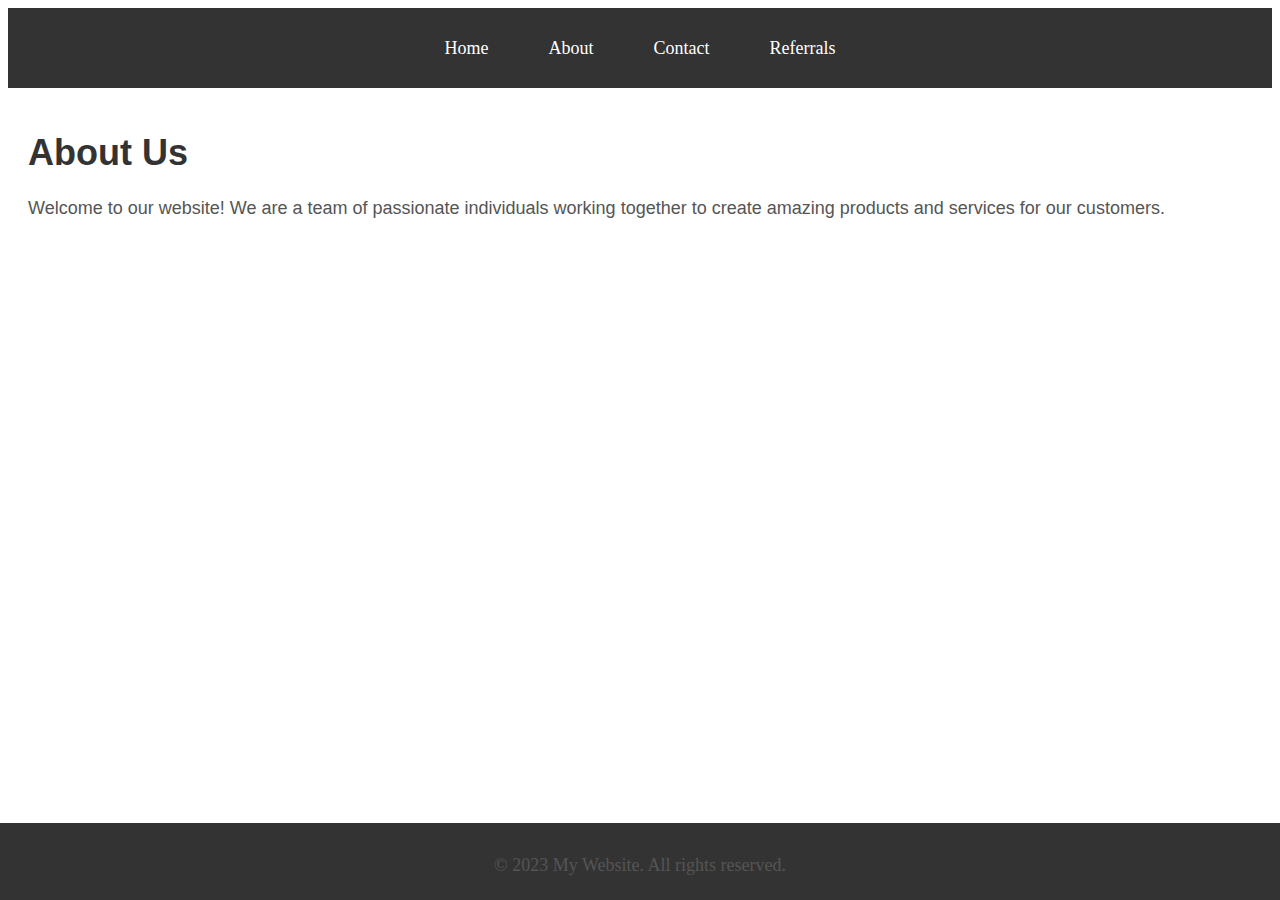
==== about.html @ 91f8cece "Create about.html" ====
<!DOCTYPE html>
<html>
<head>
    <title>About Us</title>
    <link rel="stylesheet" href="styles.css">
</head>
<body>
    <header>
        <nav class="navbar">
            <ul>
                <li><a href="index.html">Home</a></li>
                <li><a href="about.html">About</a></li>
                <li><a href="contact.html">Contact</a></li>
                <li><a href="referrals.html">Referrals</a></li>
            </ul>
        </nav>
    </header>

    <main>
        <h1>About Us</h1>
        <p>Welcome to our website! We are a team of passionate individuals working together to create amazing products and services for our customers.</p>
        <!-- Add more content and images as needed -->
    </main>

    <footer>
        <p>&copy; 2023 My Website. All rights reserved.</p>
    </footer>
</body>
</html>
---- styles.css ----
/* Shared CSS for all pages */

/* Horizontal navigation bar style */
.navbar {
    background-color: #333;
    padding: 0;
    margin: 0;
    height: 80px; /* Increase the height to 80px */
    display: flex; /* Use flexbox to center the links */
    justify-content: center; /* Horizontally center the links */
    align-items: center; /* Vertically center the links */
}

/* Make the list items (links) horizontally displayed */
.navbar ul {
    list-style-type: none;
    display: flex;
    padding: 0;
    margin: 0;
}

/* Style the links */
.navbar a {
    color: white;
    text-decoration: none;
    padding: 20px 30px;
    font-size: 18px; /* Increase the font size */
}

/* Change link color on hover */
.navbar a:hover {
    background-color: #555;
}

/* Content container style */
main {
    font-family: 'Montserrat', sans-serif; /* Use Montserrat font for the main content */
    flex-grow: 1;
    padding: 20px;
}

/* Header style */
h1 {
    font-size: 36px; /* Larger font size for the main heading */
    color: #333; /* Dark text color */
    margin-bottom: 20px; /* Add some spacing below the heading */
}

p {
    font-size: 18px; /* Slightly larger font size for paragraphs */
    line-height: 1.6; /* Adjust line height for better readability */
    color: #555; /* Slightly darker text color for paragraphs */
    margin-bottom: 10px; /* Add some spacing below each paragraph */
}

/* Footer style */
footer {
    background-color: #333;
    color: white;
    text-align: center;
    padding: 10px;
    position: absolute; /* Set the footer's position to absolute */
    bottom: 0; /* Stick the footer to the bottom of the container */
    left: 0;
    right: 0;
}

/* Media queries for different screen sizes */

/* Small screens */
@media screen and (max-width: 576px) {
    h1 {
        font-size: 28px;
    }

    p {
        font-size: 16px;
    }
}

/* Medium screens */
@media screen and (min-width: 577px) and (max-width: 992px) {
    h1 {
        font-size: 32px;
    }

    p {
        font-size: 17px;
    }
}

/* Large screens */
@media screen and (min-width: 993px) {
    /* Styles for large screens remain unchanged from the base styles */
}
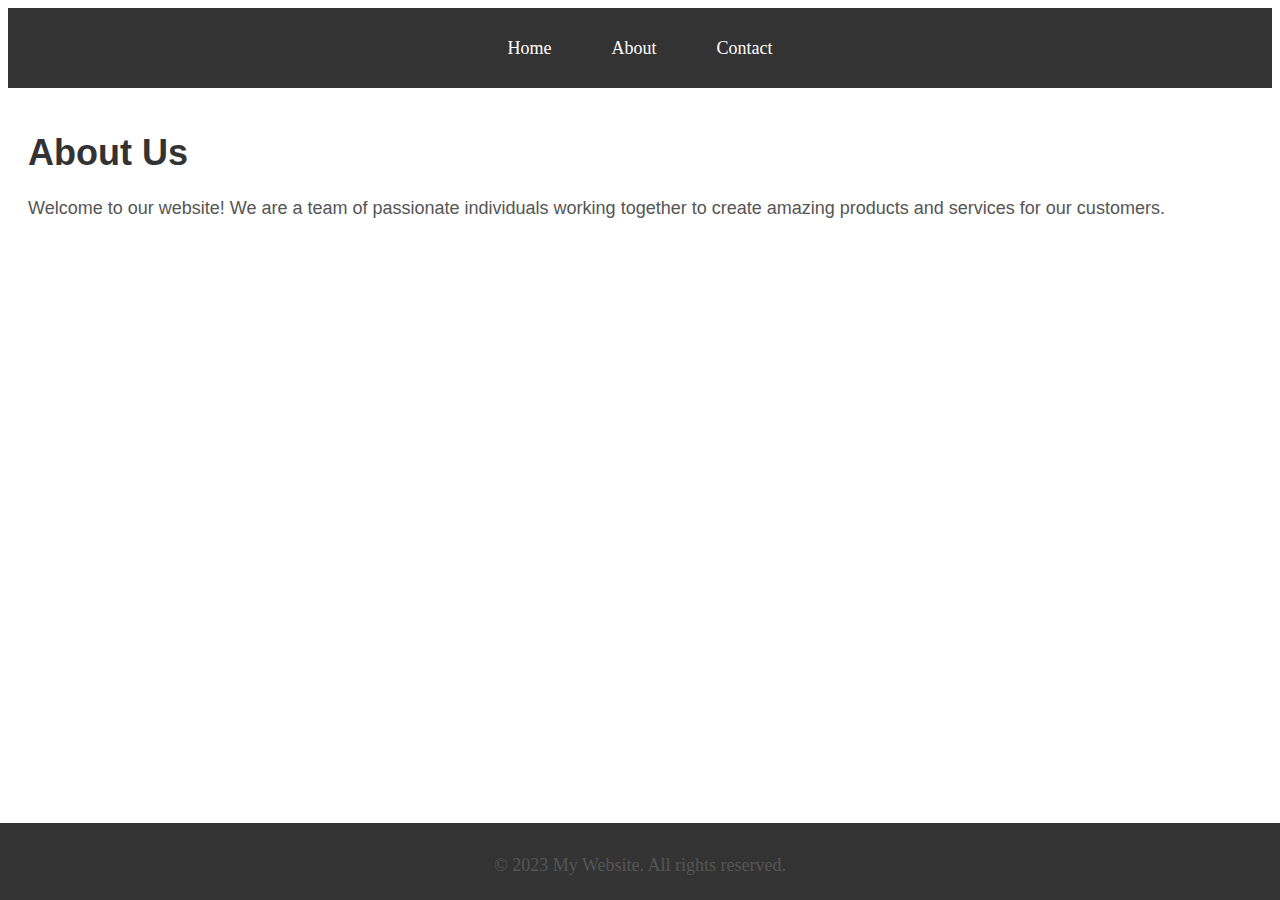
==== commit 3758dae5: "Update about.html" ====
--- a/about.html
+++ b/about.html
@@ -11,7 +11,6 @@
                 <li><a href="index.html">Home</a></li>
                 <li><a href="about.html">About</a></li>
                 <li><a href="contact.html">Contact</a></li>
-                <li><a href="referrals.html">Referrals</a></li>
             </ul>
         </nav>
     </header>
